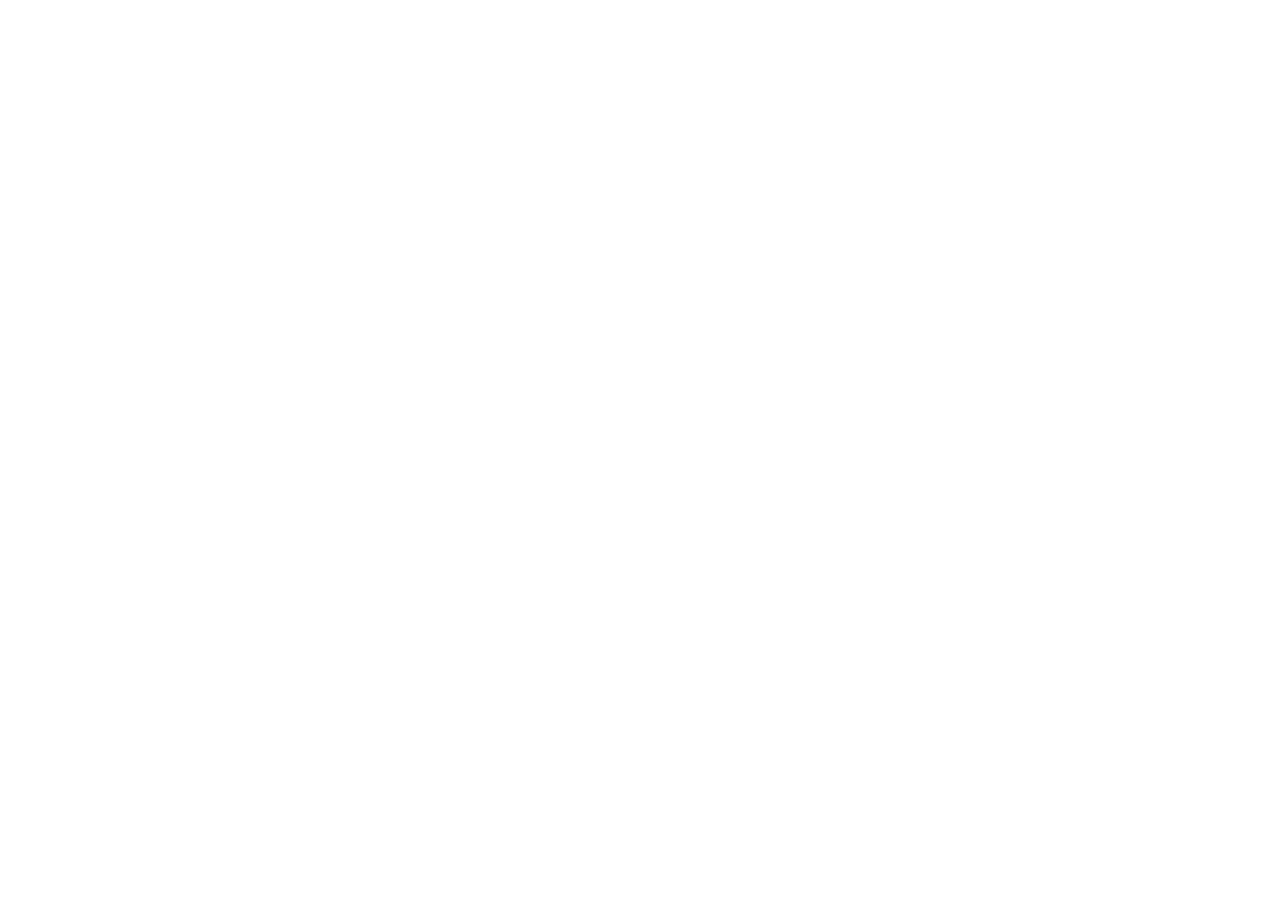
==== index.html @ 20367d32 "Create index.html" ====
<!DOCTYPE html>
<html lang="en">
<head>
    <meta charset="UTF-8">
    <meta name="viewport" content="width=device-width, initial-scale=1.0">
    <title>Document</title>
</head>
<body>
    <script>
        console.log("hello world");
    </script>
</body>
</html>
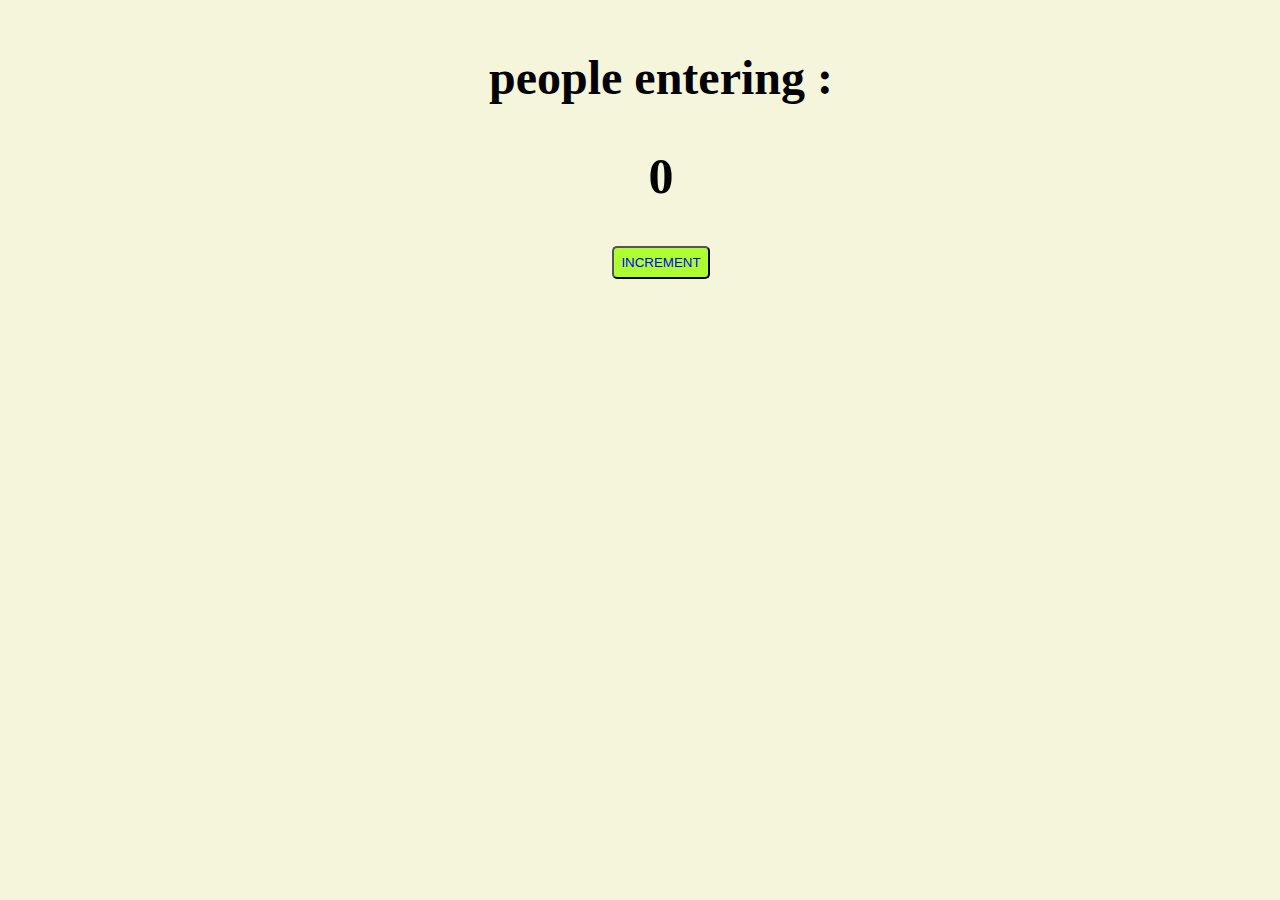
==== commit 88ab8c01: "Update index.html" ====
--- a/index.html
+++ b/index.html
@@ -4,12 +4,14 @@
 <head>
     <meta charset="UTF-8">
     <meta name="viewport" content="width=device-width, initial-scale=1.0">
+    <link rel="stylesheet" href="index.css">
     <title>Document</title>
 </head>
 <body>
-    <script>
-        console.log("hello world");
-    </script>
+    <h1> people entering :</h1>
+    <h2 id="count-el" >0</h2>
+    <button id="button " onclick="increment()">INCREMENT</button>
+    <script src="index.js"></script>
 </body>
 </html>
 
--- a/index.css
+++ b/index.css
@@ -0,0 +1,21 @@
+ body{
+    background-color: beige;
+    margin-left:50px ;
+    margin-top: 50PX;
+    font-size: x-large;
+     text-align: center;
+ }
+ h2{
+   text-align: center;
+   font-size: 50px;
+ }
+ button{
+  
+  color: blue;
+  padding: 7px;
+  background-color: greenyellow;
+  border-radius: 5px;
+ }
+ button:hover{
+  background-color: darkkhaki;
+ }